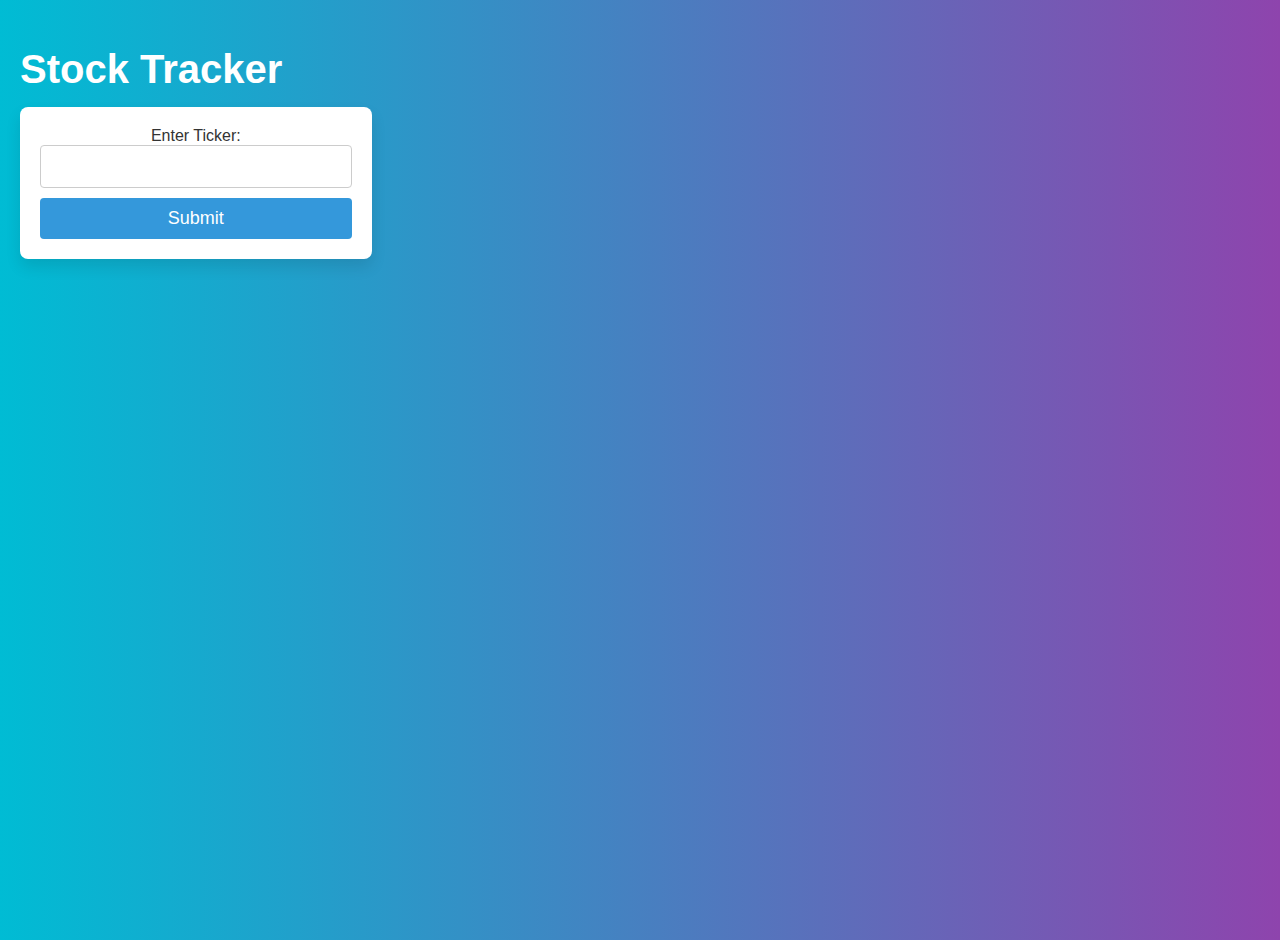
==== templates/index.html @ 60a0bdad "Initial file commit" ====
<!DOCTYPE html>
<html lang="en">
<head>
    <meta charset="UTF-8">
    <meta name="viewport" content="width=device-width, initial-scale=1.0">
    <title>Stock Tracker</title>
    <script src="https://code.jquery.com/jquery-3.6.0.min.js"></script>
    <script src="https://cdn.plot.ly/plotly-latest.min.js"></script>

<style>
        body {
            font-family: 'Roboto', sans-serif;
            background: linear-gradient(to right, #00bcd4, #8e44ad);
            color: #333;
            margin: 0;
            padding: 20px;
            display: flex;
            justify-content: flex-start;
            align-items: flex-start;
            height: 100vh;
            flex-direction: row;
            text-align: center;
        }

        h1 {
            color: white;
            margin-bottom: 15px;
            font-size: 2.5rem;
	    text-align: center;
        }
	#main-container {
  	    display: flex;
	    flex-direction: column;
    	    justify-content: flex-start;
    	    align-items: flex-start;
	    margin-right: 50px;
	    max-width:400px;
	}
        #ticker-form {
            background-color: #ffffff;
            padding: 20px;
            border-radius: 8px;
            box-shadow: 0px 8px 15px rgba(0, 0, 0, 0.1);
            margin-bottom: 20px;
            width: 100%;
            max-width: 400px;
        }

        #ticker-form input {
            padding: 10px;
            font-size: 18px;
            width: 100%;
            border-radius: 4px;
            border: 1px solid #ccc;
            margin-bottom: 10px;
            box-sizing: border-box;
        }

        #ticker-form button {
            padding: 10px;
            font-size: 18px;
            background-color: #3498db;
            color: white;
            border: none;
            border-radius: 4px;
            width: 100%;
            cursor: pointer;
            transition: background-color 0.3s;
        }

        #ticker-form button:hover {
            background-color: #2980b9;
        }

        #stock-info {
            display: none;
	    background-color: #ffffff;
            padding: 20px;
            border-radius: 8px;
            box-shadow: 0px 8px 15px rgba(0, 0, 0, 0.1);
            width: 100%;
            max-width: 400px;
            margin-top: 20px;
        }

        #stock-info p {
            font-size: 18px;
            margin: 10px 0;
        }

        #stock-info span {
            font-weight: bold;
            font-size: 20px;
        }

	#graph-container {
	    width:100%;
	    display:flex;
	    justify-content:center;
	    flex-direction:column;
	    align-items:center;
	    gap: 20px;
	}
	#stock-chart, #macd-chart {
	    width: 100%;
	    max-width: 1000px;
	    height: 400px;
	    margin-bottom: 20px;
	}

    </style>
</head>
<body>
    
<div id = "main-container">
	<h1>Stock Tracker</h1>
    <!-- Form to input the ticker -->
    <form id="ticker-form">
        <label for="ticker">Enter Ticker:</label>
        <input type="text" id="ticker" name="ticker" required>
        <button type="submit">Submit</button>
    </form>

    <!-- Placeholder for the current stock price -->
    <div id="stock-info">
        <p>Current Price: <span id="current_price">N/A</span></p>
	<p>Current 20-day SMA: <span id="current_20_day_sma">N/A</span></p>
	<p>Current 50-day SMA: <span id="current_50_day_sma">N/A</span></p>
	<p>Current MACD: <span id="current_macd">N/A</span></p>
	<p>Current Signal line: <span id="current_signal_line">N/A</span></p>
	<p>Current Histogram: <span id="current_histogram">N/A</span></p>
	<p>Current Buy Suggestion: <span id="current_buy_signal">N/A</span></p>
	<p>Most recent Buy suggestion: <span id="most_recent_buy_signal_date">N/A</span></p>
	<p>Current Sell Suggestion: <span id="current_sell_signal">N/A</span></p>
	<p>Most recent Sell suggestion: <span id="most_recent_sell_signal_date">N/A</span></p>

    </div>
</div>


<div id = "graph-container">
	<div id="stock-chart"></div>
	<div id="macd-chart"></div>
</div>






 
<script>
    // Function to handle the form submission and fetch stock data
    $('#ticker-form').submit(function(event) {
        event.preventDefault();
        var ticker = $('#ticker').val();

        // Clear previous graphs before fetching new data
        Plotly.purge('stock-chart');
        Plotly.purge('macd-chart');

        // Make an AJAX request to the Flask backend
        $.getJSON('/get_stock_data', { ticker: ticker }, function(data) {
            console.log("Data received from backend:", data); // Debugging: Log the received data

            if (data.error) {
                alert(data.error);
            } else {
                // Update the page with the current stock data
                $('#current_price').text(data.current_price);
                $('#current_20_day_sma').text(data.current_20_day_sma);
                $('#current_50_day_sma').text(data.current_50_day_sma);
                $('#current_buy_signal').text(data.current_buy_signal);
                $('#most_recent_buy_signal_date').text(data.most_recent_buy_signal_date);
                $('#current_sell_signal').text(data.current_sell_signal);
                $('#most_recent_sell_signal_date').text(data.most_recent_sell_signal_date);
                $('#current_macd').text(data.current_macd);
                $('#current_signal_line').text(data.current_signal_line);
                $('#current_histogram').text(data.current_histogram);
		
		// show stock-info box
		$('#stock-info').css('display', 'block');

                // Prepare data for Plotly
                var trace1 = {
                    x: data.dates,
                    y: data.closing_prices,
                    mode: 'lines+markers',
                    name: 'Closing Price'
                };
                var trace2 = {
                    x: data.dates,
                    y: data['20_day_smas'],
                    mode: 'lines+markers',
                    name: '20-day SMA'
                };
                var trace3 = {
                    x: data.dates,
                    y: data['50_day_smas'],
                    mode: 'lines+markers',
                    name: '50-day SMA'
                };
                var trace4 = {
                    x: data.dates,
                    y: data.macd,
                    mode: 'lines+markers',
                    name: 'MACD'
                };
                var trace5 = {
                    x: data.dates,
                    y: data.histogram,
                    mode: 'lines+markers',
                    name: 'Histogram'
                };
                var trace6 = {
                    x: data.dates,
                    y: data.signal_line,
                    mode: 'lines+markers',
                    name: 'Signal Line'
                };

                // Create data arrays for each plot
                var plotData1 = [trace1, trace2, trace3];
                var plotData2 = [trace4, trace5, trace6];

                // Add buy/sell signals if they exist
                if (data.buy_signal_dates && data.buy_signal_dates.length > 0) {
    console.log("Adding buy signals:", data.buy_signal_dates); // Debugging: Log buy signals

    // Debugging: Verify the closing prices and histogram values for buy signals
    var buySignalYValues1 = data.buy_signal_dates.map(function(date) {
        var index = data.dates.indexOf(date);
        console.log("Buy Signal Date:", date, "Index:", index, "Closing Price:", data.closing_prices[index]);
        return data.closing_prices[index];
    });

    var buySignalYValues2 = data.buy_signal_dates.map(function(date) {
        var index = data.dates.indexOf(date);
        console.log("Buy Signal Date:", date, "Index:", index, "Histogram Value:", data.histogram[index]);
        return data.histogram[index];
    });

    // Buy signals for Graph 1 (Price and SMAs)
    var traceBuySignal1 = {
        x: data.buy_signal_dates,
        y: buySignalYValues1,
        mode: 'markers',
        name: 'Buy Signal',
        marker: { symbol: 'cross', size: 12, color: 'green' }
    };

    // Buy signals for Graph 2 (MACD and Histogram)
    var traceBuySignal2 = {
        x: data.buy_signal_dates,
        y: buySignalYValues2,
        mode: 'markers',
        name: 'Buy Signal',
        marker: { symbol: 'cross', size: 12, color: 'green' }
    };

    plotData1.push(traceBuySignal1);
    plotData2.push(traceBuySignal2);
}

if (data.sell_signal_dates && data.sell_signal_dates.length > 0) {
    console.log("Adding sell signals:", data.sell_signal_dates); // Debugging: Log sell signals

    // Debugging: Verify the closing prices and histogram values for sell signals
    var sellSignalYValues1 = data.sell_signal_dates.map(function(date) {
        var index = data.dates.indexOf(date);
        console.log("Sell Signal Date:", date, "Index:", index, "Closing Price:", data.closing_prices[index]);
        return data.closing_prices[index];
    });

    var sellSignalYValues2 = data.sell_signal_dates.map(function(date) {
        var index = data.dates.indexOf(date);
        console.log("Sell Signal Date:", date, "Index:", index, "Histogram Value:", data.histogram[index]);
        return data.histogram[index];
    });

    // Sell signals for Graph 1 (Price and SMAs)
    var traceSellSignal1 = {
        x: data.sell_signal_dates,
        y: sellSignalYValues1,
        mode: 'markers',
        name: 'Sell Signal',
        marker: { symbol: 'x', size: 12, color: 'red' }
    };

    // Sell signals for Graph 2 (MACD and Histogram)
    var traceSellSignal2 = {
        x: data.sell_signal_dates,
        y: sellSignalYValues2,
        mode: 'markers',
        name: 'Sell Signal',
        marker: { symbol: 'x', size: 12, color: 'red' }
    };

    plotData1.push(traceSellSignal1);
    plotData2.push(traceSellSignal2);
}

                // Define layouts for each plot
                var layout1 = {
                    title: ticker + ' Price and SMAs',
                    xaxis: { title: 'Date', tickangle: 45 },
                    yaxis: { title: 'Price (USD)' }
                };

                var layout2 = {
                    title: ticker + ' MACD',
                    xaxis: { title: 'Date', tickangle: 45 },
                    yaxis: { title: 'MACD Value' }
                };

                // Debugging: Log the plot data and layouts
                console.log("Plot 1 Data:", plotData1);
                console.log("Plot 2 Data:", plotData2);
                console.log("Layout 1:", layout1);
                console.log("Layout 2:", layout2);

                // Render the plots
                Plotly.newPlot('stock-chart', plotData1, layout1);
                Plotly.newPlot('macd-chart', plotData2, layout2);
            }
        }).fail(function(jqXHR, textStatus, errorThrown) {
            console.error("AJAX request failed:", textStatus, errorThrown); // Debugging: Log AJAX errors
            alert('Error retrieving stock data.');
        });
    });
</script>

</body>
</html>
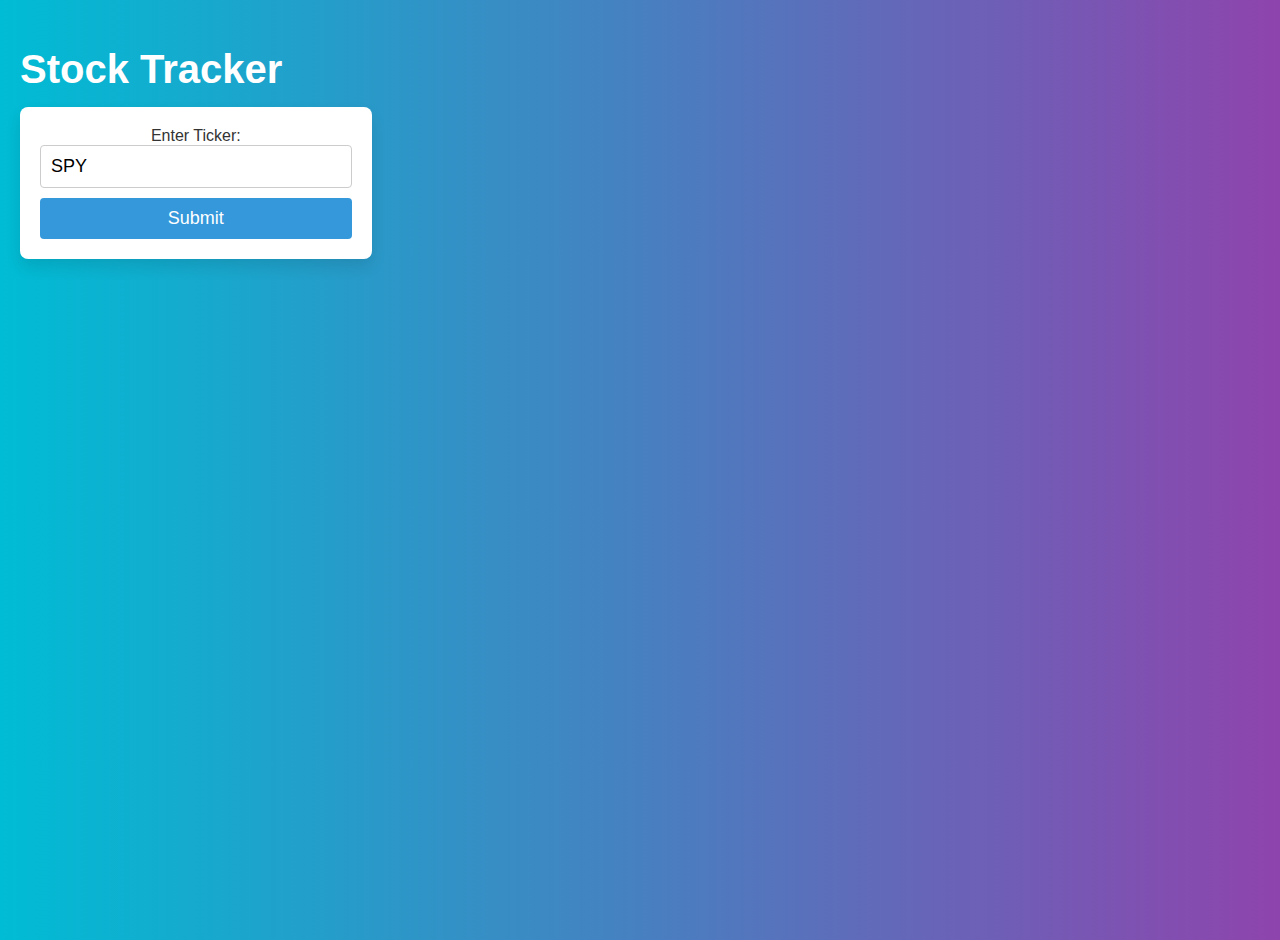
==== commit d5a02edc: "Modular helper functions validated with SPY" ====
--- a/templates/index.html
+++ b/templates/index.html
@@ -117,8 +117,8 @@
     <!-- Form to input the ticker -->
     <form id="ticker-form">
         <label for="ticker">Enter Ticker:</label>
-        <input type="text" id="ticker" name="ticker" required>
-        <button type="submit">Submit</button>
+        <input type="text" id="ticker" name="ticker" required aria-label="Enter stock ticker symbol">
+        <button type="submit" aria-label="Submit ticker symbol">Submit</button>
     </form>
 
     <!-- Placeholder for the current stock price -->
@@ -151,7 +151,12 @@
  
 <script>
     // Function to handle the form submission and fetch stock data
-    $('#ticker-form').submit(function(event) {
+    	$(document).ready(function() {
+    	// Fetch data for the default ticker on page load
+   	 $('#ticker').val('SPY');  // Set default ticker in the input field
+   	 $('#ticker-form').submit();  // Trigger form submission
+	});
+	$('#ticker-form').submit(function(event) {
         event.preventDefault();
         var ticker = $('#ticker').val();
 
